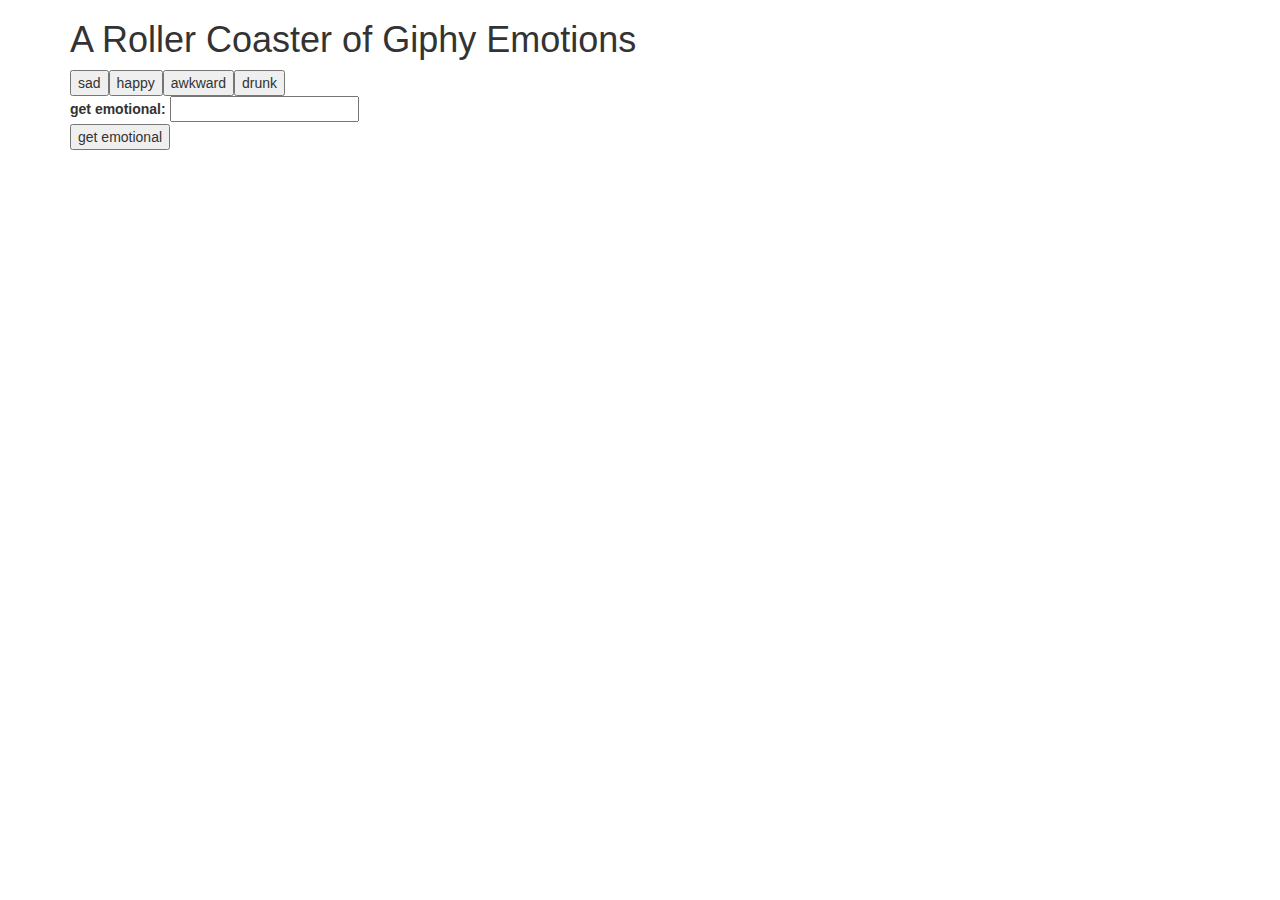
==== emogiphys.html @ a1849469 "Add files via upload" ====
<html>
<head>
	<title>A Roller Coaster of Giphy Emotions</title>
	<link rel="stylesheet" href="http://maxcdn.bootstrapcdn.com/bootstrap/3.3.7/css/bootstrap.min.css">
</head>
<body>

<div class="container">
  <h1>A Roller Coaster of Giphy Emotions</h1>

  <div id="buttonsView"></div>

  <form id="emo-form">
    <label for="emo-input">get emotional:</label>
    <input type="text" id="emo-input"><br>
    
    <input id="addEmo" type="submit" value="get emotional">
  </form>


<div id="emoView"></div>
<div id="emoDiv"></div>

<script src='http://code.jquery.com/jquery-2.1.3.min.js'></script>
<script type="text/javascript">

	var emos = ['sad', 'happy', 'awkward', 'drunk'];

	function displayEmoGiphys(button, i){ 

		var emote = $(button).attr('data-name');
		var queryURL = "http://api.giphy.com/v1/gifs/search?q=" + emote + "&api_key=dc6zaTOxFJmzC&limit=9";
		
		$.ajax({url: queryURL, method: 'GET'})

		.done(function(response) {

			var emoDiv = $('<div class="emo">');

			var rating = response.data[i].rating;

			var p_rating = $('<p>').text( "Rating: " + rating);

			emoDiv.append(p_rating);


			var emoImage = $("<img>");
			
			//STORING SOURCE URL'S IN THE EMOIMAGE OBJECT
            emoImage.staticUrl = response.data[i].images.original_still.url; 
			emoImage.animatedUrl = response.data[i].images.original.url;
			emoImage.isAnimated = false;
			
			emoImage.attr('src', emoImage.staticUrl);
			emoImage.attr('alt', 'emo image');
			emoImage.on('click', function(){imageClicked(emoImage);}); 
			
			emoDiv.append(emoImage);

			$('#emoView').prepend(emoImage);
			$('#emoView').prepend(p_rating);
		});

	}

	function displayMultipleEmoGiphys(){
		for (var i=0; i < 9; i++){
			displayEmoGiphys(this, i) 
		}
	}

	function renderButtons(){ 

		$('#buttonsView').empty();

		
		for (var i = 0; i < emos.length; i++){

		    var a = $('<button>') 
		    a.addClass('emote'); 
		    a.attr('data-name', emos[i]); 
		    a.text(emos[i]); 
		    $('#buttonsView').append(a); 
		}
	}

	 

	$('#addEmo').on('click', function(){

		var emote = $('#emo-input').val().trim();

		emos.push(emote);
		
		renderButtons();

		return false;
	});

	
	$(document).on('click', '.emote', displayMultipleEmoGiphys);

	renderButtons();



	function imageClicked(image) { 
		if(image.isAnimated) { 
			image.attr('src',image.staticUrl);
			image.isAnimated = false;
		}
		else {
			image.attr('src',image.animatedUrl); 
			image.isAnimated = true;
		}
		
	
	}

</script>


</body>
</html>
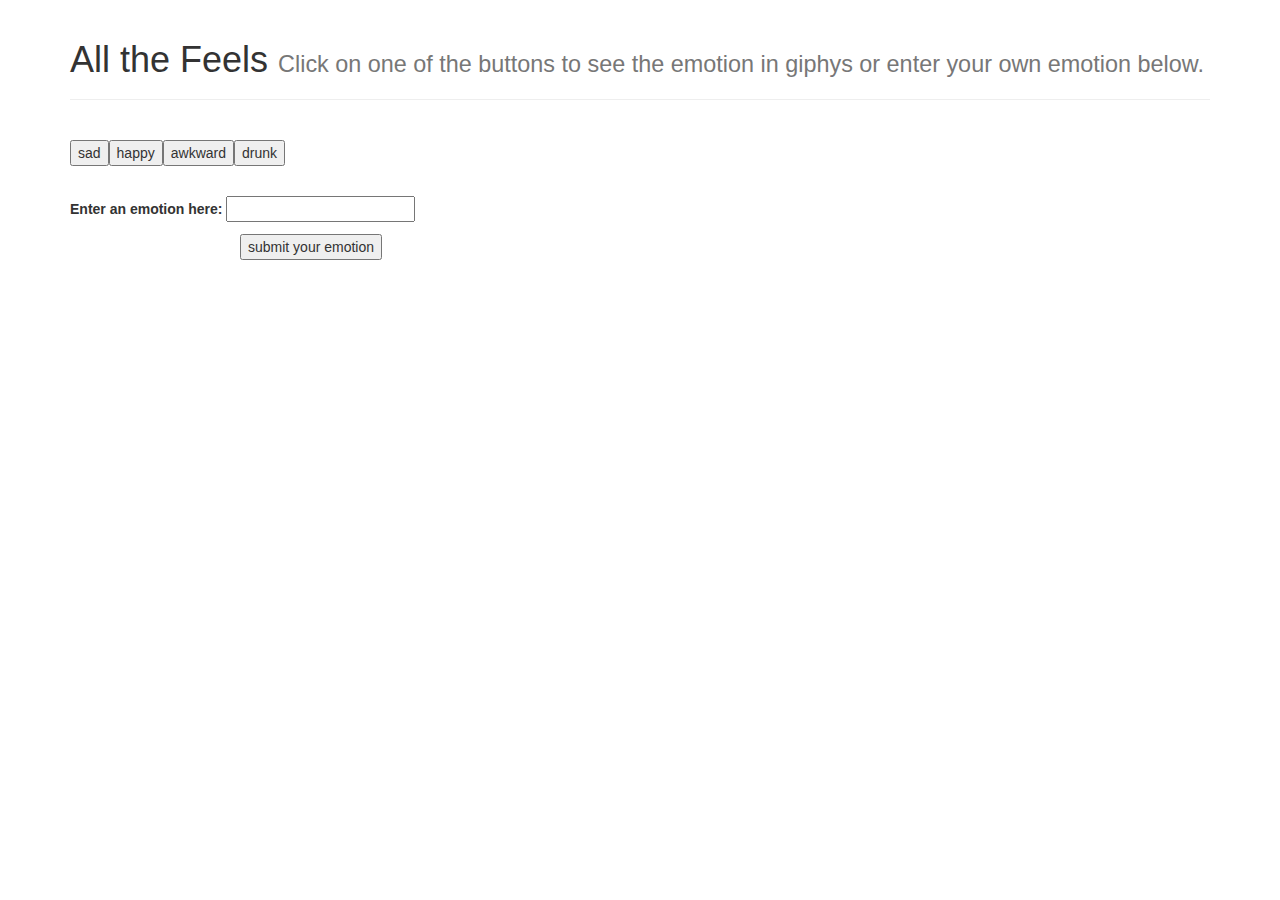
==== commit 3838095b: "format" ====
--- a/emogiphys.html
+++ b/emogiphys.html
@@ -1,20 +1,23 @@
 <html>
 <head>
-	<title>A Roller Coaster of Giphy Emotions</title>
+	<title>Giphy Feels</title>
 	<link rel="stylesheet" href="http://maxcdn.bootstrapcdn.com/bootstrap/3.3.7/css/bootstrap.min.css">
+	<link rel="stylesheet" href="style.css">
 </head>
 <body>
 
 <div class="container">
-  <h1>A Roller Coaster of Giphy Emotions</h1>
+<div class="page-header">
+  <h1>All the Feels <small>Click on one of the buttons to see the emotion in giphys or enter your own emotion below.</small></h1>
+</div>
 
   <div id="buttonsView"></div>
 
   <form id="emo-form">
-    <label for="emo-input">get emotional:</label>
+    <label for="emo-input">Enter an emotion here:</label>
     <input type="text" id="emo-input"><br>
     
-    <input id="addEmo" type="submit" value="get emotional">
+    <input id="addEmo" type="submit" value="submit your emotion">
   </form>
 
 
--- a/style.css
+++ b/style.css
@@ -0,0 +1,13 @@
+#buttonsView{
+	padding-bottom:30px;
+	padding-top: 20px;
+}
+
+#addEmo{
+	margin-top: 10px;
+	margin-left: 170px;
+}
+
+#emoInput{
+	margin-left: 10px;
+}